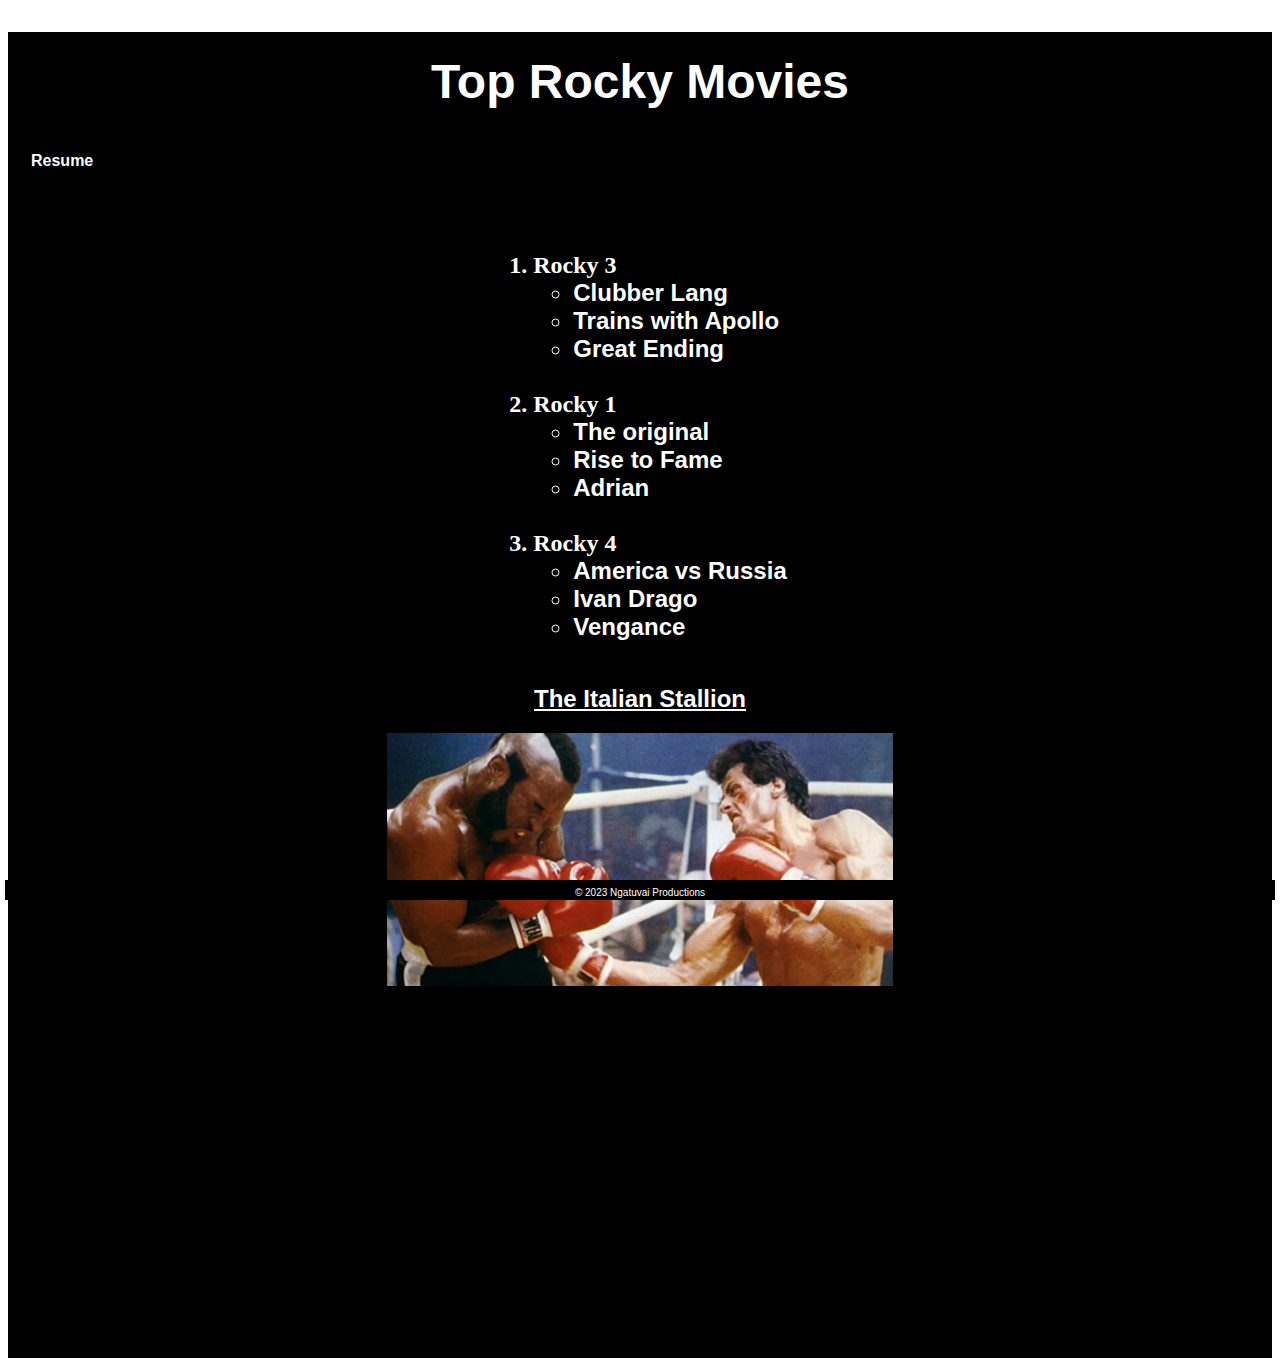
==== scratch.html @ ee77e931 "Add files via upload" ====
<!DOCTYPE html>
<html lang="en">
<head>
    <meta charset="UTF-8">
    <meta name="viewport" content="width=device-width, initial-scale=1.0">
    <title>Best Rocky Movies</title>
    <link rel="stylesheet" type="text/css" href="css/scratch.css"> 
</head>
<body>
    <div class="common header">
        <h1 style="font-family: Impact, Haettenschweiler, 'Arial Narrow Bold', sans-serif;">Top Rocky Movies</h1>
    </div>
    <nav class="common">
        <a href="index.html">Resume</a>
    </nav>
    <div class="common mainbody">
        <br>
        <h2>
        <ol>
            <li style="font-family: fantasy;">Rocky 3</li> 
                <ul>
                    <li>Clubber Lang</li>
                    <li>Trains with Apollo</li>
                    <li>Great Ending</li>
                </ul>
                <br>
                <br>
            <li style="font-family: fantasy;">Rocky 1</li>
                <ul>
                    <li>The original</li>
                    <li>Rise to Fame</li>
                    <li>Adrian</li>
                </ul>
                <br>
                <br>
            <li style="font-family: fantasy;">Rocky 4</li>
                <ul>
                    <li>America vs Russia</li>
                    <li>Ivan Drago</li>
                    <li>Vengance</li>
                </ul>
        </ol>
        </h2>
        <a style="color: white;" href="https://superareshop.com/products/superare-x-rocky-no-tomorrow-shirt?_pos=2&_sid=0a5426470&_ss=r"><h2>The Italian Stallion</h2></a>
        <img src="assets/img/rockyB3.avif" alt="Stallion">
        <br>
    <div class="video">
    <iframe width="420" height="350" src="https://www.youtube.com/embed/_YYmfM2TfUA" 
    title="Rocky (8/10) Movie CLIP - Training Montage (1976) HD" 
    frameborder="0" 
    allow="accelerometer; autoplay; clipboard-write; encrypted-media; gyroscope; picture-in-picture; web-share" 
    allowfullscreen>
    </iframe>
    </div>
    <div class='tableauPlaceholder' 
            id='viz1687490458792' 
            style='position: relative'><noscript><a 
                href='#'><img 
                alt='Is Your County Obese?                            
                Select your county to see how it compares with other counties in the country                         
                ' src='https:&#47;&#47;public.tableau.com&#47;static&#47;images&#47;Ob&#47;ObesityDashboard_16874903560730&#47;Obesity&#47;1_rss.png' 
                style='border: none' /></a></noscript><object 
                class='tableauViz'  
                style='display:none;'><param 
                name='host_url' 
                value='https%3A%2F%2Fpublic.tableau.com%2F' /> <param 
                name='embed_code_version' 
                value='3' /> <param 
                name='site_root' 
                value='' /><param 
                name='name' 
                value='ObesityDashboard_16874903560730&#47;Obesity' /><param 
                name='tabs' value='no' /><param 
                name='toolbar' 
                value='yes' /><param 
                name='static_image' 
                value='https:&#47;&#47;public.tableau.com&#47;static&#47;images&#47;Ob&#47;ObesityDashboard_16874903560730&#47;Obesity&#47;1.png' /> <param 
                name='animate_transition' 
                value='yes' /><param 
                name='display_static_image' 
                value='yes' /><param 
                name='display_spinner' 
                value='yes' /><param 
                name='display_overlay' 
                value='yes' /><param 
                name='display_count' 
                value='yes' /><param 
                name='language' 
                value='en-US' /><param 
                name='filter' 
                value='publish=yes' /></object></div>                <script 
                type='text/javascript'>                    var 
                divElement = document.getElementById('viz1687490458792');                    
                var vizElement = divElement.getElementsByTagName('object')[0];                    
                if ( divElement.offsetWidth > 800 ) { vizElement.style.width='100%';vizElement.style.height=(divElement.offsetWidth*0.75)+'px';} else if ( divElement.offsetWidth > 500 ) { vizElement.style.width='100%';vizElement.style.height=(divElement.offsetWidth*0.75)+'px';} else { vizElement.style.width='100%';vizElement.style.height='827px';}                    
                 var scriptElement = document.createElement('script');                    
                 scriptElement.src = 'https://public.tableau.com/javascripts/api/viz_v1.js';                   
                  vizElement.parentNode.insertBefore(scriptElement, vizElement);                
                  </script>
    <div class="common footer">
        &copy; 2023 Ngatuvai Productions
    </div>
</body>
</html>
---- css/scratch.css ----
.common{
    text-align: center;
    font-family: Arial, Helvetica, sans-serif;
}

.header{
    height: 100px;
    background-color: black;
    color: white;
    line-height: 100px;
    font-size:x-large;
}

.mainbody{
    background-color:black;
    color: white;
}

.footer{
    height: 20px;
    background-color: black;
    color: white;
    position: fixed;
    bottom: 0px;
    right: 5px;
    left: 5px;
    font-size: 10px;
    line-height: 25px;
}

img{
    display: block;
    margin-left: auto;
    margin-right: auto;
    width: 40%;
}

nav{
    background-color: black;
    padding: 10px;
    overflow: hidden;

}

nav a{
    float: left;
    color:white;
    padding: 10px 13px;
    font-size: 16px;
    font-weight: bold;
    text-decoration: none;
}

nav a:hover{
    background-color:red;
}

ul{
    text-align: left;
    display: inline-block;
}

ol{
    text-align: left;
    display: inline-block;
}

.video{
    text-align: center;
}
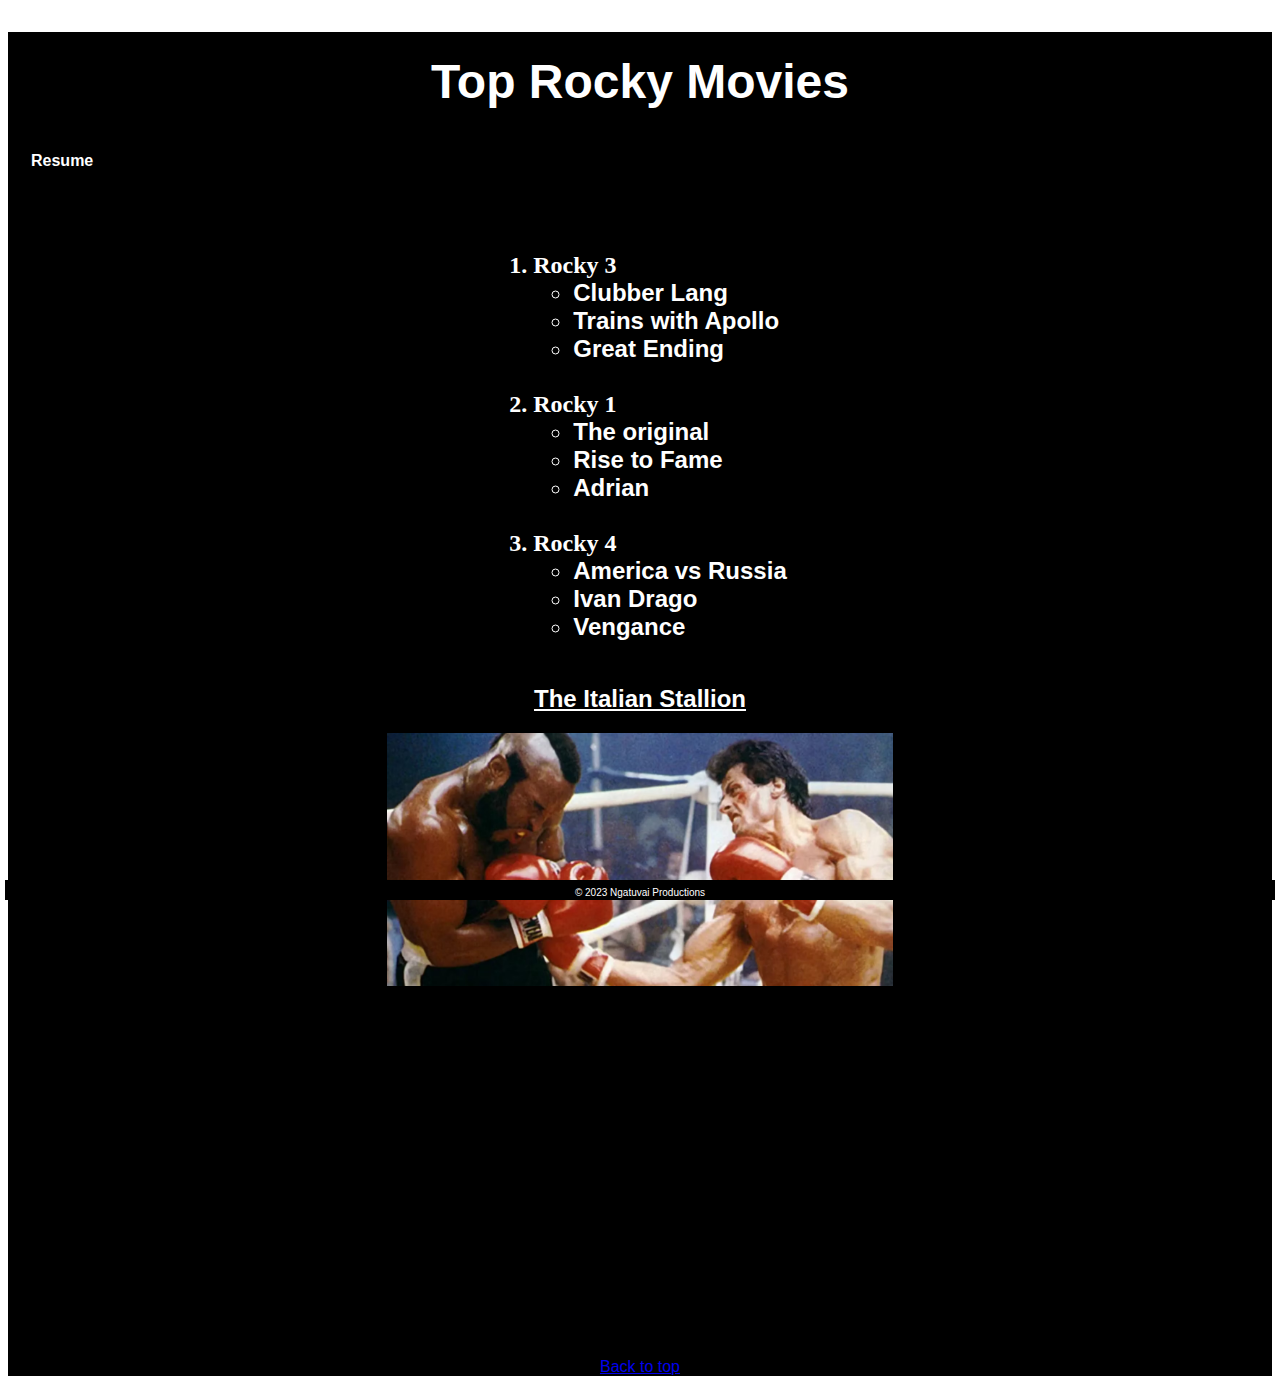
==== commit b097081f: "Update scratch.html" ====
--- a/scratch.html
+++ b/scratch.html
@@ -8,7 +8,7 @@
 </head>
 <body>
     <div class="common header">
-        <h1 style="font-family: Impact, Haettenschweiler, 'Arial Narrow Bold', sans-serif;">Top Rocky Movies</h1>
+        <h1 style="font-family: Impact, Haettenschweiler, 'Arial Narrow Bold', sans-serif;" id="top">Top Rocky Movies</h1>
     </div>
     <nav class="common">
         <a href="index.html">Resume</a>
@@ -97,6 +97,7 @@
                  scriptElement.src = 'https://public.tableau.com/javascripts/api/viz_v1.js';                   
                   vizElement.parentNode.insertBefore(scriptElement, vizElement);                
                   </script>
+        <a href="#top">Back to top</a>
     <div class="common footer">
         &copy; 2023 Ngatuvai Productions
     </div>
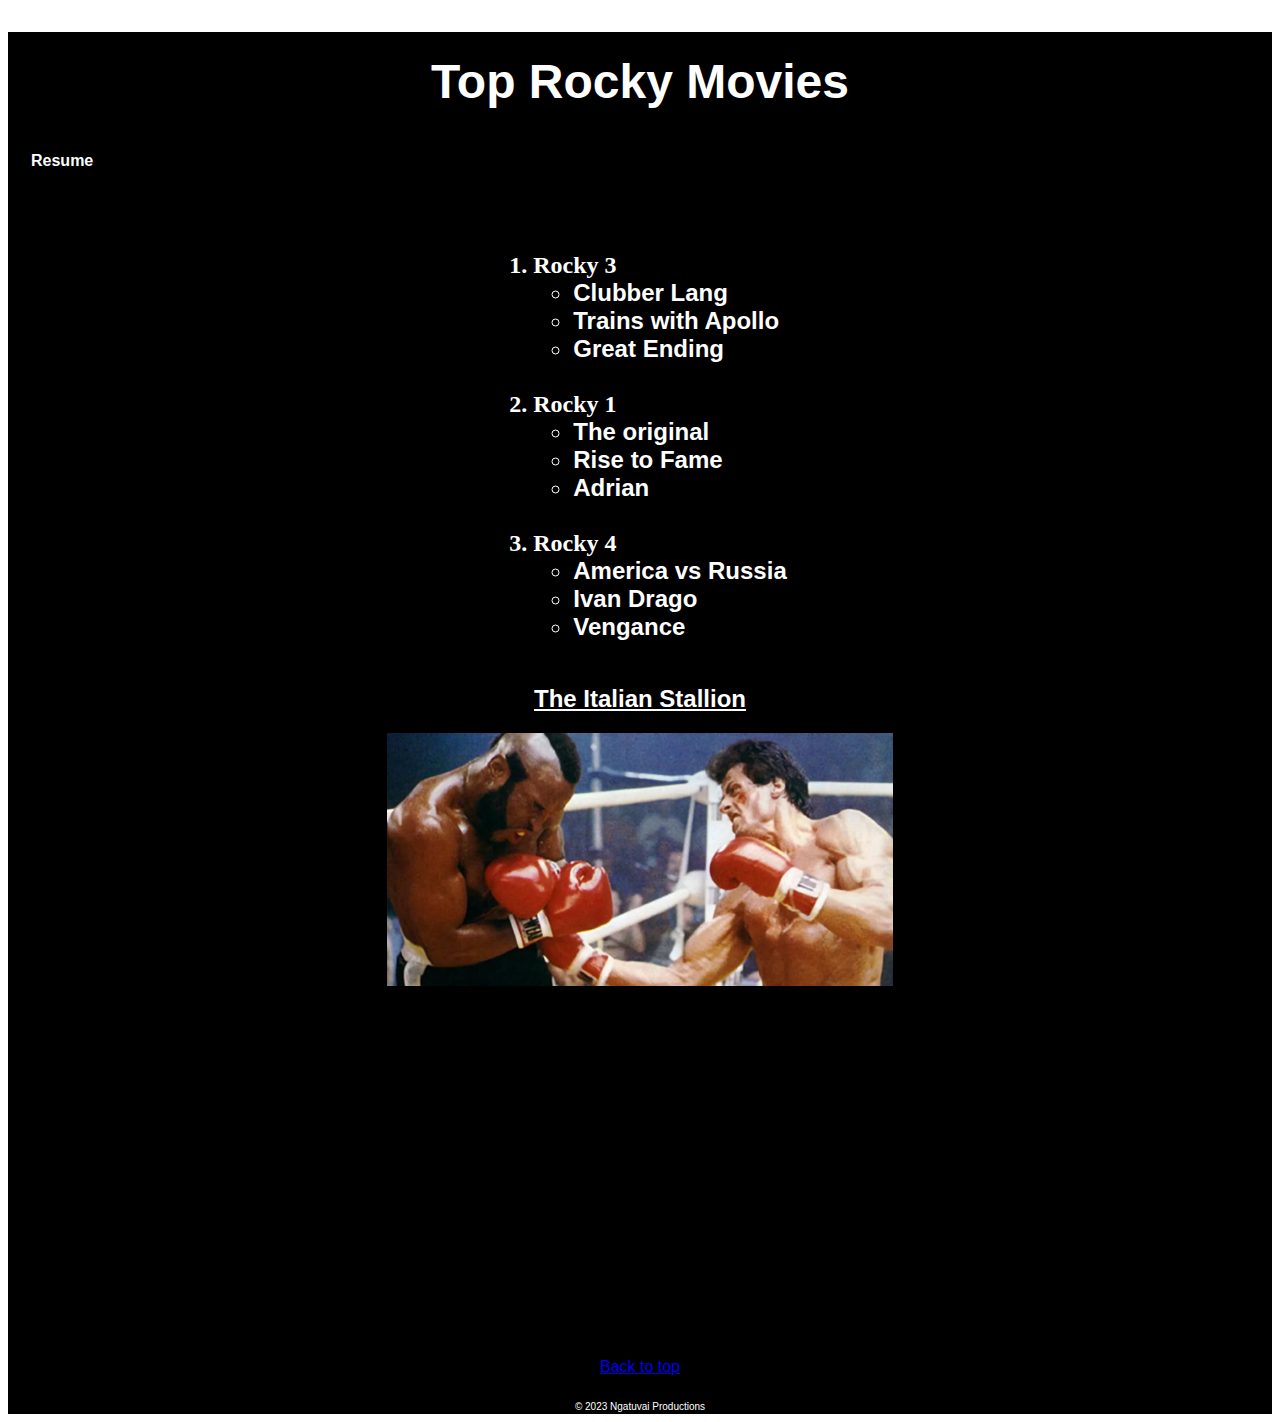
==== commit 71ff1577: "Update scratch.html" ====
--- a/scratch.html
+++ b/scratch.html
@@ -98,6 +98,8 @@
                   vizElement.parentNode.insertBefore(scriptElement, vizElement);                
                   </script>
         <a href="#top">Back to top</a>
+        <br>
+        <br>
     <div class="common footer">
         &copy; 2023 Ngatuvai Productions
     </div>
--- a/css/scratch.css
+++ b/css/scratch.css
@@ -20,7 +20,6 @@
     height: 20px;
     background-color: black;
     color: white;
-    position: fixed;
     bottom: 0px;
     right: 5px;
     left: 5px;
